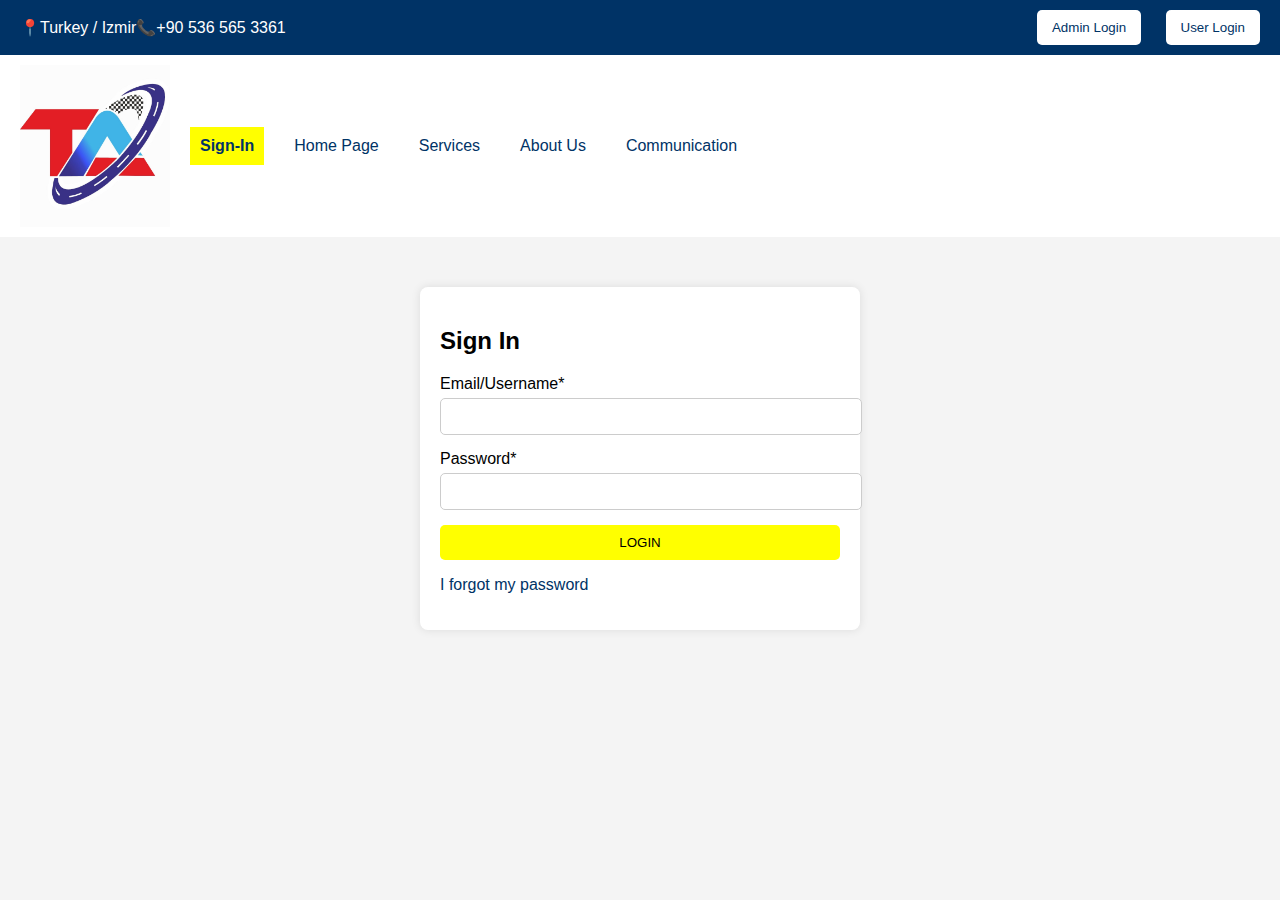
==== index.html @ df540bd0 "ilk yükleme" ====
<!DOCTYPE html>
<html lang="en">
<head>
    <meta charset="UTF-8">
    <meta name="viewport" content="width=device-width, initial-scale=1.0">
    <title>Login Page</title>
    <link rel="stylesheet" href="index.css">
</head>
<body>
    <!-- Top Navigation Bar -->
    <div class="top-navbar">
        <div class="contact-info">
            <span class="location-icon">📍</span> Turkey / Izmir
            <span class="phone-icon">📞</span> +90 536 565 3361
        </div>
        <div class="login-buttons">
            <button class="admin-login">Admin Login</button>
            <button class="user-login">User Login</button>
        </div>
    </div>
    <!-- Second Navigation Bar -->
    <div class="second-navbar">
        <img src="logo.jpg" alt="Logo" class="logo"> <!-- Replace with your logo -->
        <a href="#" class="nav-link active">Sign-In</a>
        <a href="#" class="nav-link">Home Page</a>
        <a href="#" class="nav-link">Services</a>
        <a href="#" class="nav-link">About Us</a>
        <a href="#" class="nav-link">Communication</a>
    </div>

    <!-- Main Sign-In Section -->
    <div class="signin-section" id="signin">
        <h2>Sign In</h2>
        <form>
            <label for="email">Email/Username*</label>
            <input type="text" id="email" name="email" required>

            <label for="password">Password*</label>
            <input type="password" id="password" name="password" required>

            <button type="submit" class="login-button">LOGIN</button>
            <p><a href="#" class="forgot-password">I forgot my password</a></p>
        </form>
    </div>
    <script src="index.js"></script>
</body>
</html>
---- index.css ----
body {
    font-family: Arial, sans-serif;
    margin: 0;
    padding: 0;
    background-color: #f4f4f4;
}

.top-navbar {
    display: flex;
    justify-content: space-between;
    align-items: center;
    background-color: #003366;
    color: white;
    padding: 10px 20px;
}

.contact-info {
    display: flex;
    align-items: center;
}

.login-buttons button {
    margin-left: 20px;
    background-color: white;
    color: #003366;
    border: none;
    padding: 10px 15px;
    cursor: pointer;
    border-radius: 5px;
}

.second-navbar {
    display: flex;
    align-items: center;
    background-color: #ffffff;
    padding: 10px 20px;
}

.logo {
    max-width: 150px; /* Set maximum width */
    height: auto; /* Maintain aspect ratio */
    margin-right: 20px;
}

.nav-link {
    text-decoration: none;
    color: #003366;
    margin-right: 20px;
    padding: 10px;
}

.nav-link.active {
    background-color: yellow;
    font-weight: bold;
}

.signin-section {
    max-width: 400px;
    margin: 50px auto;
    padding: 20px;
    background-color: white;
    border-radius: 8px;
    box-shadow: 0 0 10px rgba(0, 0, 0, 0.1);
}

.signin-section h2 {
    margin-bottom: 20px;
}

.signin-section label {
    display: block;
    margin-bottom: 5px;
}

.signin-section input {
    width: 100%;
    padding: 10px;
    margin-bottom: 15px;
    border: 1px solid #ccc;
    border-radius: 5px;
}

.remember-me {
    display: flex;
    align-items: center;
}

.login-button {
    width: 100%;
    padding: 10px;
    background-color: yellow;
    border: none;
    cursor: pointer;
    border-radius: 5px;
}

.forgot-password {
    text-decoration: none;
    color: #003366;
    margin-top: 10px;
}
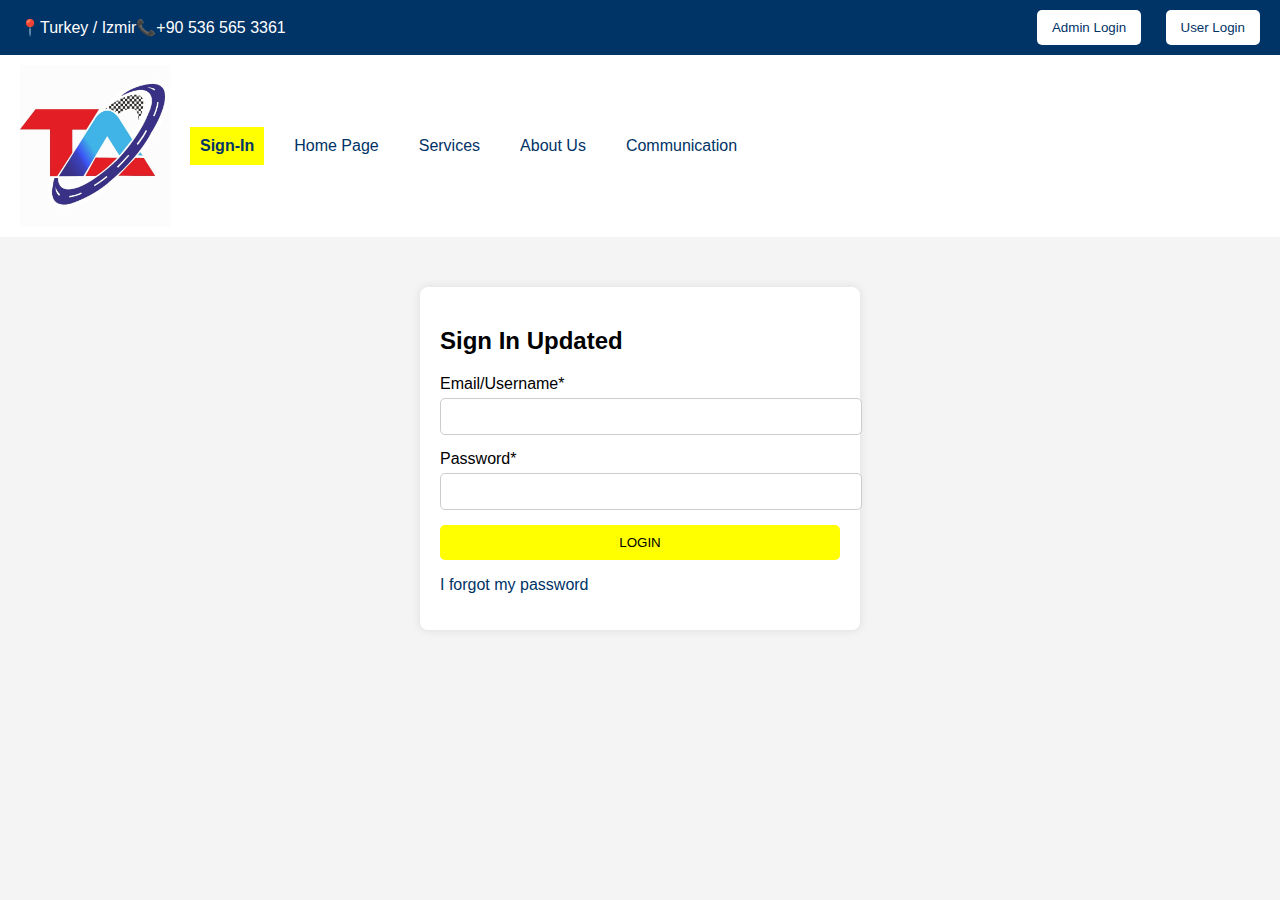
==== commit fe1648ce: "Güncelleme deneme" ====
--- a/index.html
+++ b/index.html
@@ -30,7 +30,7 @@
 
     <!-- Main Sign-In Section -->
     <div class="signin-section" id="signin">
-        <h2>Sign In</h2>
+        <h2>Sign In Updated</h2>
         <form>
             <label for="email">Email/Username*</label>
             <input type="text" id="email" name="email" required>
